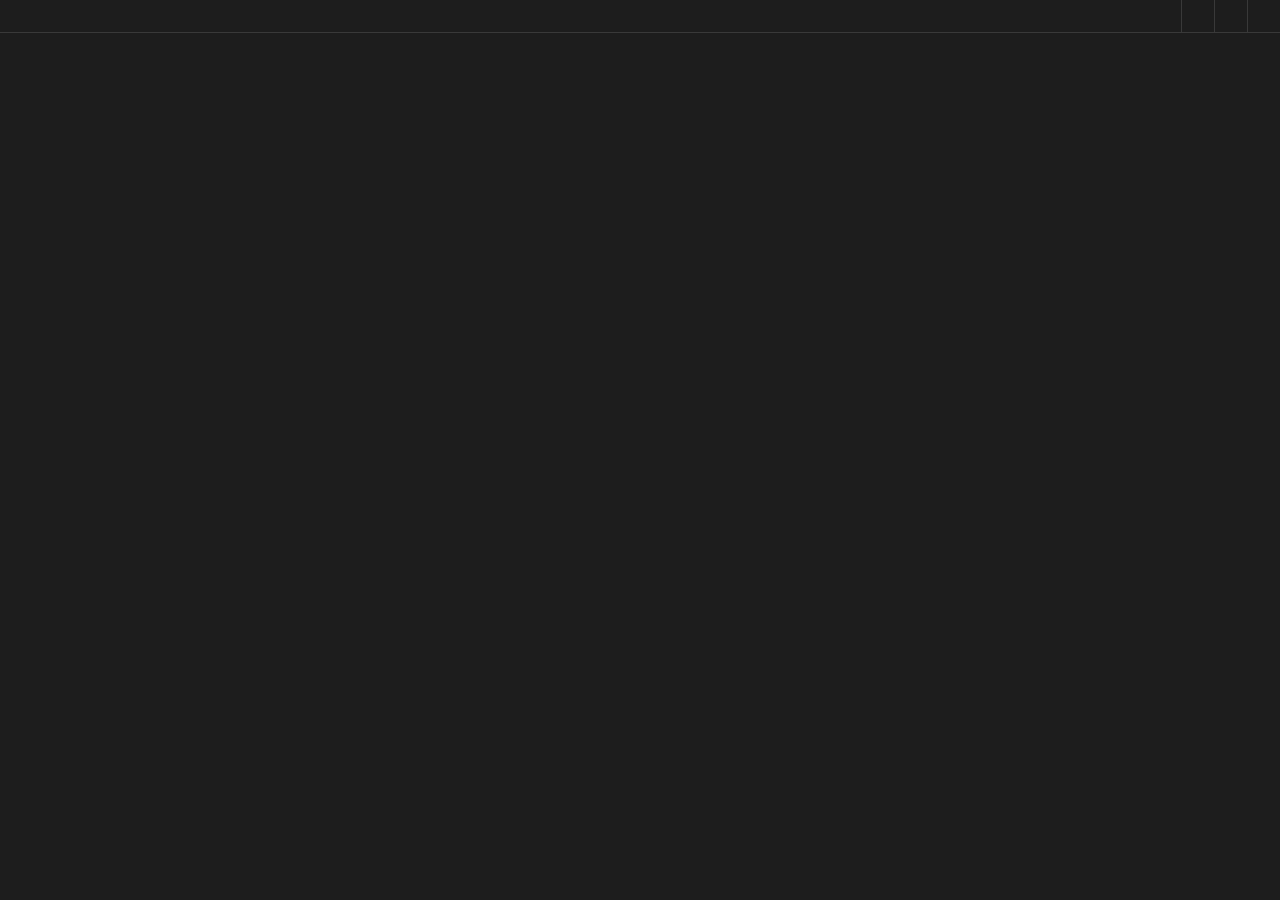
==== mnfansubs/index.html @ 2b76387c "21" ====
<!DOCTYPE html>
<html lang="en">
<head>
    <meta charset="UTF-8">
    <meta http-equiv="X-UA-Compatible" content="IE=edge">
    <meta name="viewport" content="width=device-width, initial-scale=1.0">
    <title>Document</title>
    <link rel="stylesheet" href="https://cdnjs.cloudflare.com/ajax/libs/font-awesome/5.15.3/css/all.min.css" integrity="sha512-iBBXm8fW90+nuLcSKlbmrPcLa0OT92xO1BIsZ+ywDWZCvqsWgccV3gFoRBv0z+8dLJgyAHIhR35VZc2oM/gI1w==" crossorigin="anonymous" referrerpolicy="no-referrer" />
    <link rel="stylesheet" href="styles/style.css">
</head>
<body>
    <header class="header">
        <img src="https://www.mnfansubs.net/static/webs/mnfansubs/assets/logo-white.png" alt="">
        <div class="menu">
            <div class="icon">
                <i class="fas fa-search"></i>
            </div>
            <div class="icon">
                <i class="fas fa-film"></i>
            </div>
            <div class="icon">
                <i class="fas fa-bars"></i>
            </div>
        </div>
    </header>
</body>
</html>
---- mnfansubs/styles/style.css ----
* {
    margin: 0;
    padding: 0;
}

body {
    background-color: #1d1d1d;
    color: #999;
}

.header {
    width: 100%;
    display: flex;
    justify-content: space-between;
    align-items: center;
    border-bottom: 1px solid #393939;
}

.header img {
    width: 200px;
}

.header .menu {
    display: flex;
    align-items: center;
}

.header .menu .icon {
    border-left: 1px solid #393939;
    padding: 1rem;
}
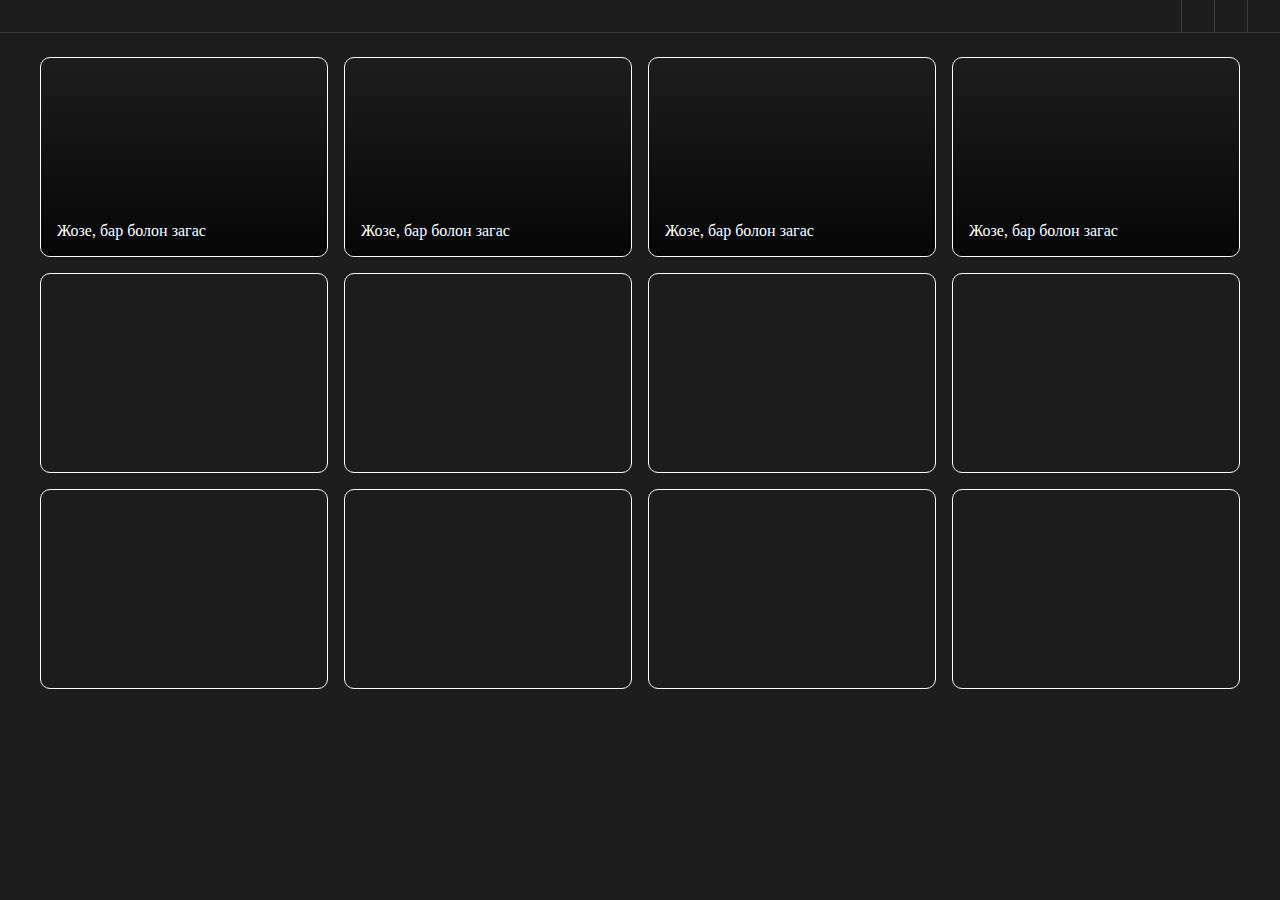
==== commit 1ca78872: "6.23" ====
--- a/mnfansubs/index.html
+++ b/mnfansubs/index.html
@@ -23,5 +23,45 @@
             </div>
         </div>
     </header>
+    <main class="main">
+        <div class="container">
+            <div class="contents">
+                <div class="row">
+                    <div class="box" style="background-image: url(https://www.mnfansubs.net/resource/mnfansubs/image/2021/06/18/sqxoritp86x6gs3r/%D0%96%D0%BE%D0%B7%D0%B5%20%D0%B1%D0%B0%D1%80%20%D0%B1%D0%BE%D0%BB%D0%BE%D0%BD%20%D0%B7%D0%B0%D0%B3%D0%B0%D1%81_m.jpg);">
+                        <div class="caption">
+                            <p>Жозе, бар болон загас</p>
+                        </div>
+                    </div>
+                    <div class="box" style="background-image: url(https://www.mnfansubs.net/resource/mnfansubs/image/2021/06/18/sqxoritp86x6gs3r/%D0%96%D0%BE%D0%B7%D0%B5%20%D0%B1%D0%B0%D1%80%20%D0%B1%D0%BE%D0%BB%D0%BE%D0%BD%20%D0%B7%D0%B0%D0%B3%D0%B0%D1%81_m.jpg);">
+                        <div class="caption">
+                            <p>Жозе, бар болон загас</p>
+                        </div>
+                    </div>
+                    <div class="box" style="background-image: url(https://www.mnfansubs.net/resource/mnfansubs/image/2021/06/18/sqxoritp86x6gs3r/%D0%96%D0%BE%D0%B7%D0%B5%20%D0%B1%D0%B0%D1%80%20%D0%B1%D0%BE%D0%BB%D0%BE%D0%BD%20%D0%B7%D0%B0%D0%B3%D0%B0%D1%81_m.jpg);">
+                        <div class="caption">
+                            <p>Жозе, бар болон загас</p>
+                        </div>
+                    </div>
+                    <div class="box" style="background-image: url(https://www.mnfansubs.net/resource/mnfansubs/image/2021/06/18/sqxoritp86x6gs3r/%D0%96%D0%BE%D0%B7%D0%B5%20%D0%B1%D0%B0%D1%80%20%D0%B1%D0%BE%D0%BB%D0%BE%D0%BD%20%D0%B7%D0%B0%D0%B3%D0%B0%D1%81_m.jpg);">
+                        <div class="caption">
+                            <p>Жозе, бар болон загас</p>
+                        </div>
+                    </div>
+                </div>
+                <div class="row">
+                    <div class="box"></div>
+                    <div class="box"></div>
+                    <div class="box"></div>
+                    <div class="box"></div>
+                </div>
+                <div class="row">
+                    <div class="box"></div>
+                    <div class="box"></div>
+                    <div class="box"></div>
+                    <div class="box"></div>
+                </div>
+            </div>
+        </div>
+    </main>
 </body>
 </html>--- a/mnfansubs/styles/style.css
+++ b/mnfansubs/styles/style.css
@@ -1,6 +1,7 @@
 * {
     margin: 0;
     padding: 0;
+    box-sizing: border-box;
 }
 
 body {
@@ -28,4 +29,47 @@
 .header .menu .icon {
     border-left: 1px solid #393939;
     padding: 1rem;
+}
+
+.main {
+    width: 100%;
+}
+
+
+.container {
+    max-width: 1200px;
+    margin: auto;
+}
+
+.main .contents {
+    width: 100%;
+    margin: 1.5rem 0;
+}
+
+.main .contents .row {
+    width: 100%;
+    display: flex;
+    justify-content: space-between;
+    margin-bottom: 1rem;
+}
+
+.main .contents .row .box {
+    width: 24%;
+    height: 200px;
+    border: 1px solid #fff;
+    border-radius: 10px;
+    background-size: cover;
+    background-repeat: no-repeat;
+    background-position: center;
+    overflow: hidden;
+}
+
+.main .contents .row .box .caption {
+    width: 100%;
+    height: 100%;
+    color: white;
+    background: -webkit-gradient(linear,left top,left bottom,color-stop(0,rgba(0,0,0,0)),to(rgba(0,0,0,.8)));
+    display: flex;
+    align-items: flex-end;
+    padding: 1rem;
 }